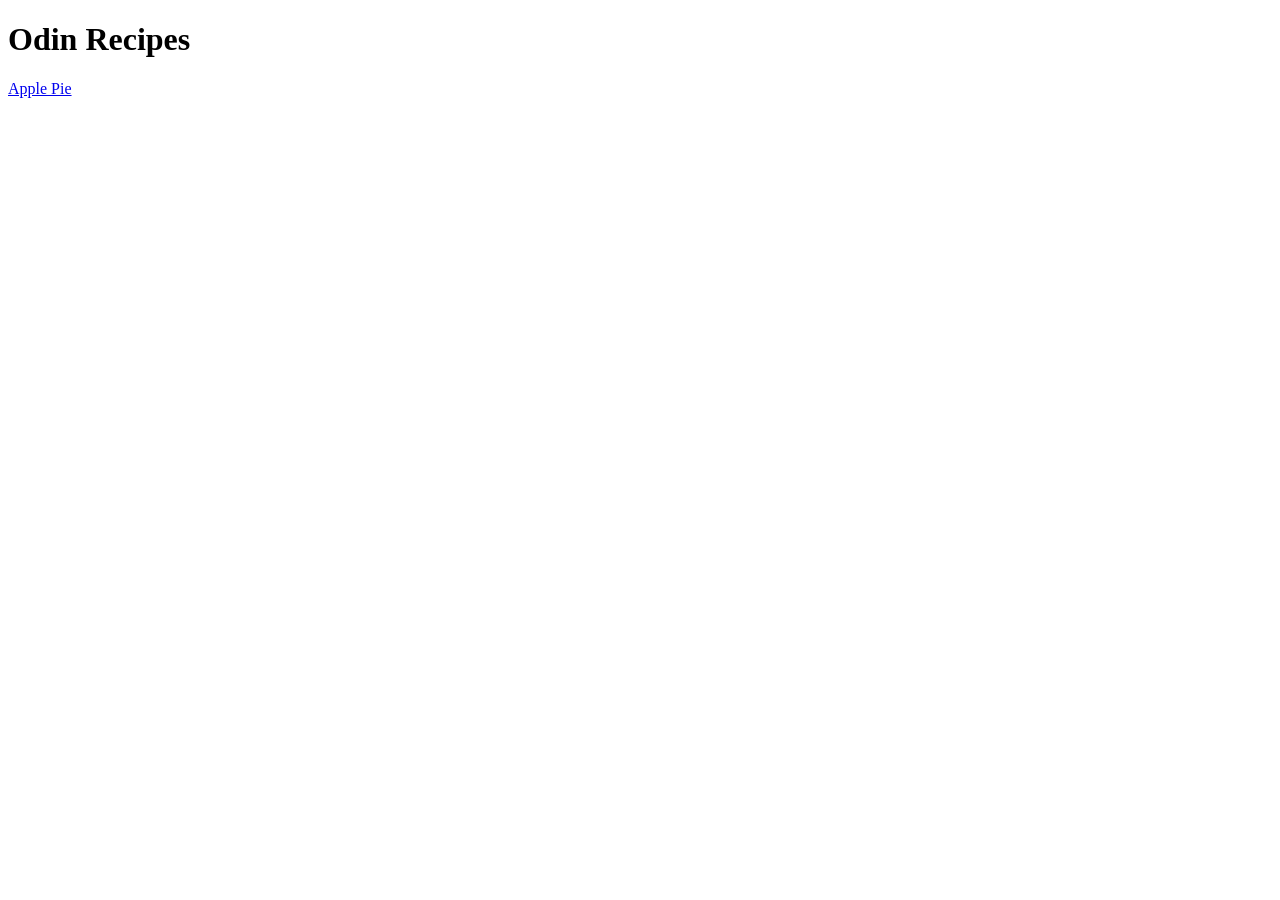
==== index.html @ 6b368cd6 "Initial commit: add index.html, Apple pie page, images folder, and basic structure" ====
<!DOCTYPE html>
<html lang="en">
<head>
    <meta charset="UTF-8">
    <meta name="viewport" content="width=device-width, initial-scale=1.0">
    <title>Document</title>
</head>
<body>
    <h1>Odin Recipes</h1>
    <a href="recipes/apple-pie.html">Apple Pie</a>
</body>
</html>
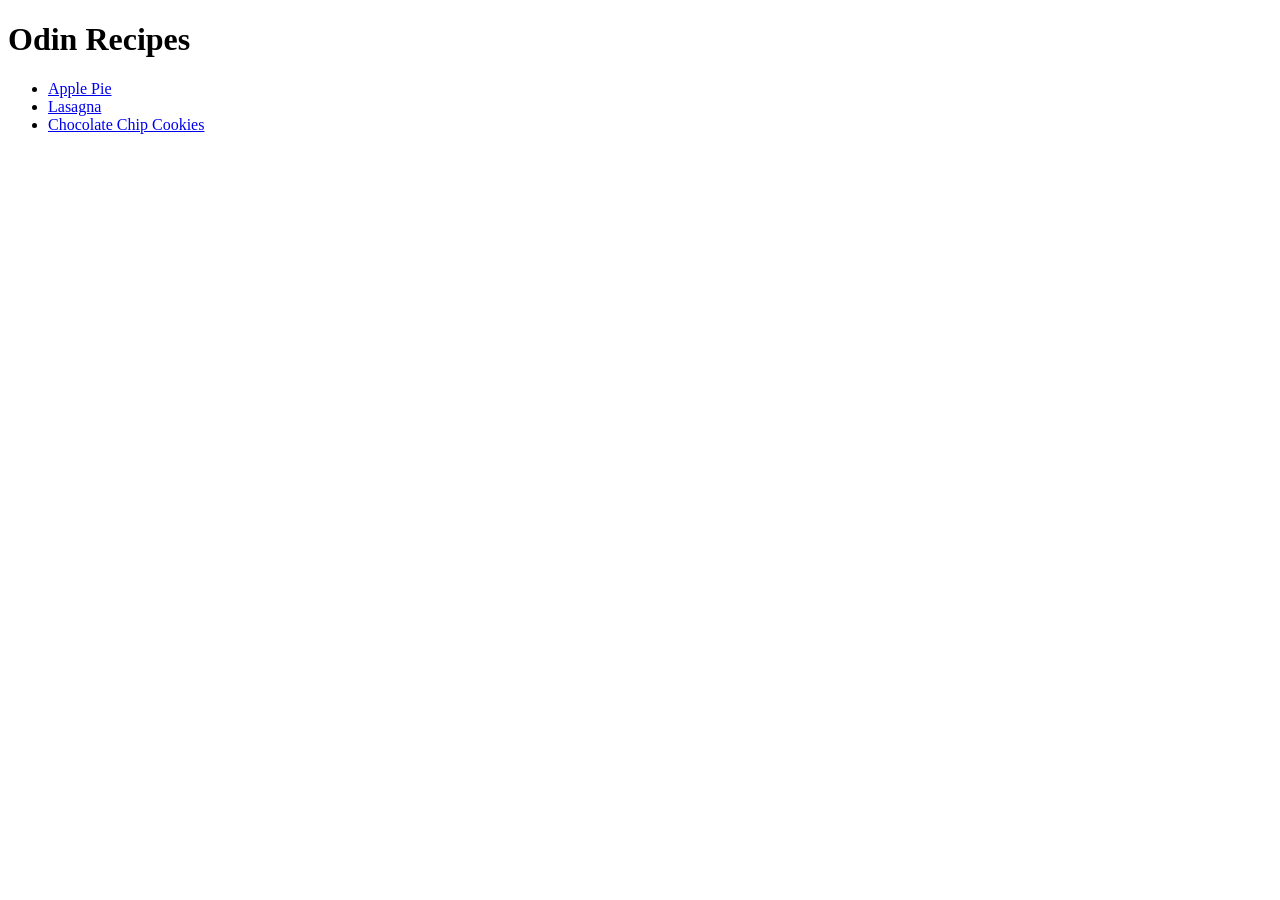
==== commit 4f4bbf74: "Add two additional recipe pages." ====
--- a/index.html
+++ b/index.html
@@ -7,6 +7,14 @@
 </head>
 <body>
     <h1>Odin Recipes</h1>
-    <a href="recipes/apple-pie.html">Apple Pie</a>
+
+    <!-- List of Recipes -->
+    <section>
+        <ul>
+            <li><a href="recipes/apple-pie.html">Apple Pie</a></li>
+            <li><a href="recipes/lasagna.html">Lasagna</a></li>
+            <li><a href="recipes/chocolate-chip-cookies.html">Chocolate Chip Cookies</a></li>
+        </ul>
+    </section>
 </body>
 </html>
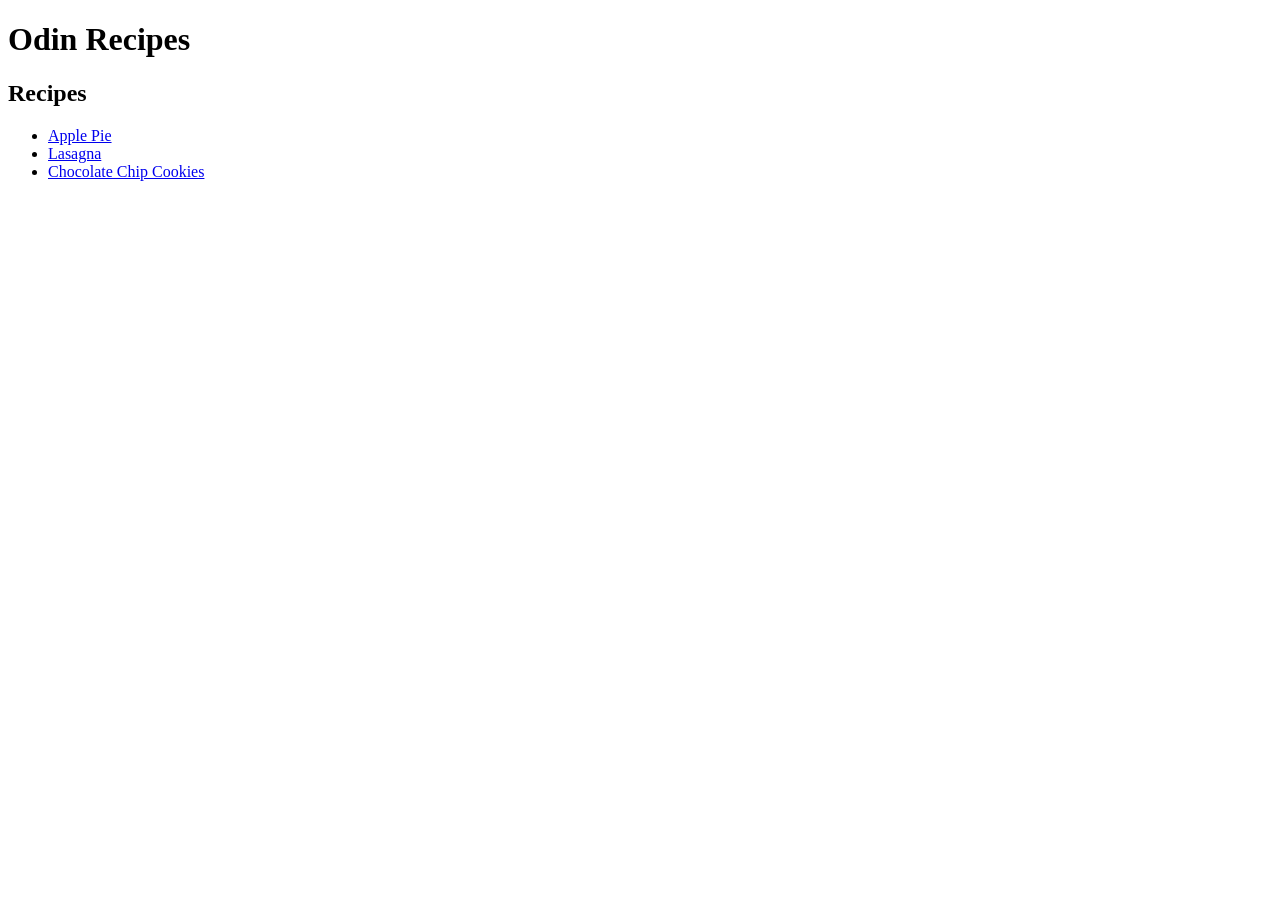
==== commit 1f4df0d1: "Improve index page semantics and update document title." ====
--- a/index.html
+++ b/index.html
@@ -3,18 +3,21 @@
 <head>
     <meta charset="UTF-8">
     <meta name="viewport" content="width=device-width, initial-scale=1.0">
-    <title>Document</title>
+    <title>Odin Recipes</title>
 </head>
 <body>
-    <h1>Odin Recipes</h1>
+    <main>
+        <h1>Odin Recipes</h1>
 
-    <!-- List of Recipes -->
-    <section>
-        <ul>
-            <li><a href="recipes/apple-pie.html">Apple Pie</a></li>
-            <li><a href="recipes/lasagna.html">Lasagna</a></li>
-            <li><a href="recipes/chocolate-chip-cookies.html">Chocolate Chip Cookies</a></li>
-        </ul>
-    </section>
+        <!-- List of Recipes -->
+        <section>
+            <h2>Recipes</h2>
+            <ul>
+                <li><a href="recipes/apple-pie.html">Apple Pie</a></li>
+                <li><a href="recipes/lasagna.html">Lasagna</a></li>
+                <li><a href="recipes/chocolate-chip-cookies.html">Chocolate Chip Cookies</a></li>
+            </ul>
+        </section>
+    </main>
 </body>
 </html>
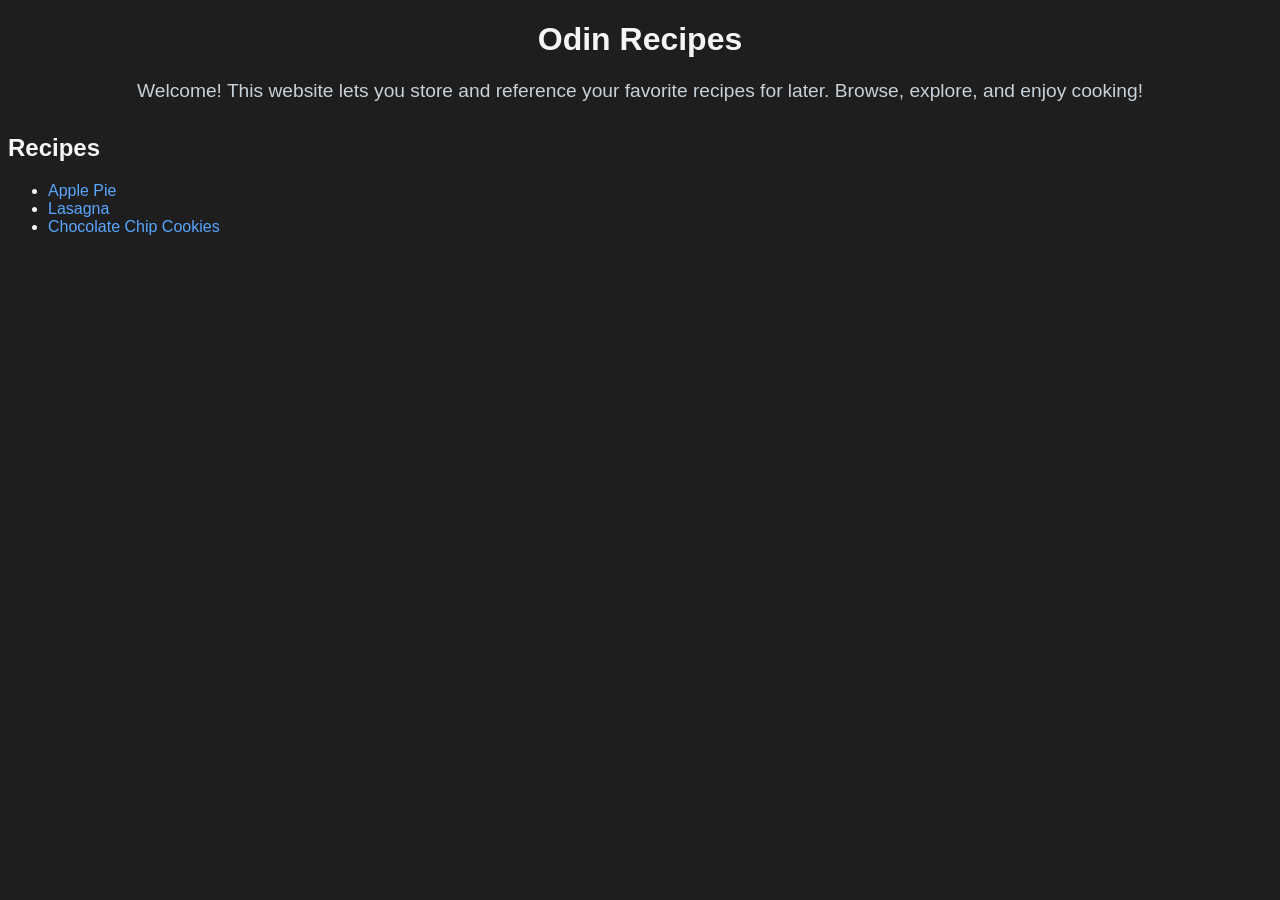
==== commit 49620095: "Creation of styles.css to enhance website." ====
--- a/index.html
+++ b/index.html
@@ -4,11 +4,12 @@
     <meta charset="UTF-8">
     <meta name="viewport" content="width=device-width, initial-scale=1.0">
     <title>Odin Recipes</title>
+    <link rel="stylesheet" href="css/styles.css">
 </head>
 <body>
     <main>
         <h1>Odin Recipes</h1>
-
+        <p class="intro">Welcome! This website lets you store and reference your favorite recipes for later. Browse, explore, and enjoy cooking!</p>
         <!-- List of Recipes -->
         <section>
             <h2>Recipes</h2>
--- a/css/styles.css
+++ b/css/styles.css
@@ -0,0 +1,44 @@
+/* Setting the font and color for the body content of the website */
+body {
+    font-family: Monaco, Arial, "Times New Roman";
+    background-color: #1e1e1e;
+    color: #f5f5f5;
+}
+
+/* Centering the titles of the web pages */
+h1 {
+    text-align: center;
+}
+
+/* Introduction statement declarations */
+.intro {
+    text-align: center;        /* center the text */
+    font-size: 1.2rem;         /* slightly larger than default */
+    color: #c9d1d9;            /* soft light text for dark mode */
+    margin-top: 0.5rem;        /* space below the title */
+    margin-bottom: 2rem;       /* space before the recipe list */
+}
+
+/* Setting the color for the links of the website */
+a {
+    color: #58a6ff;
+    text-decoration: none;
+}
+
+/* Presenting an underline when a link is hovered over */
+a:hover {
+    text-decoration: underline;
+}
+
+/* Setting the color for the links of the website after they have been clicked */
+a:visited {
+    color: #9f9f9f;
+}
+
+/* Recipe image declarations */
+.recipe-image {
+    display: block;
+    margin: 1rem auto;
+    max-width: 100%;
+    height: auto;
+}
